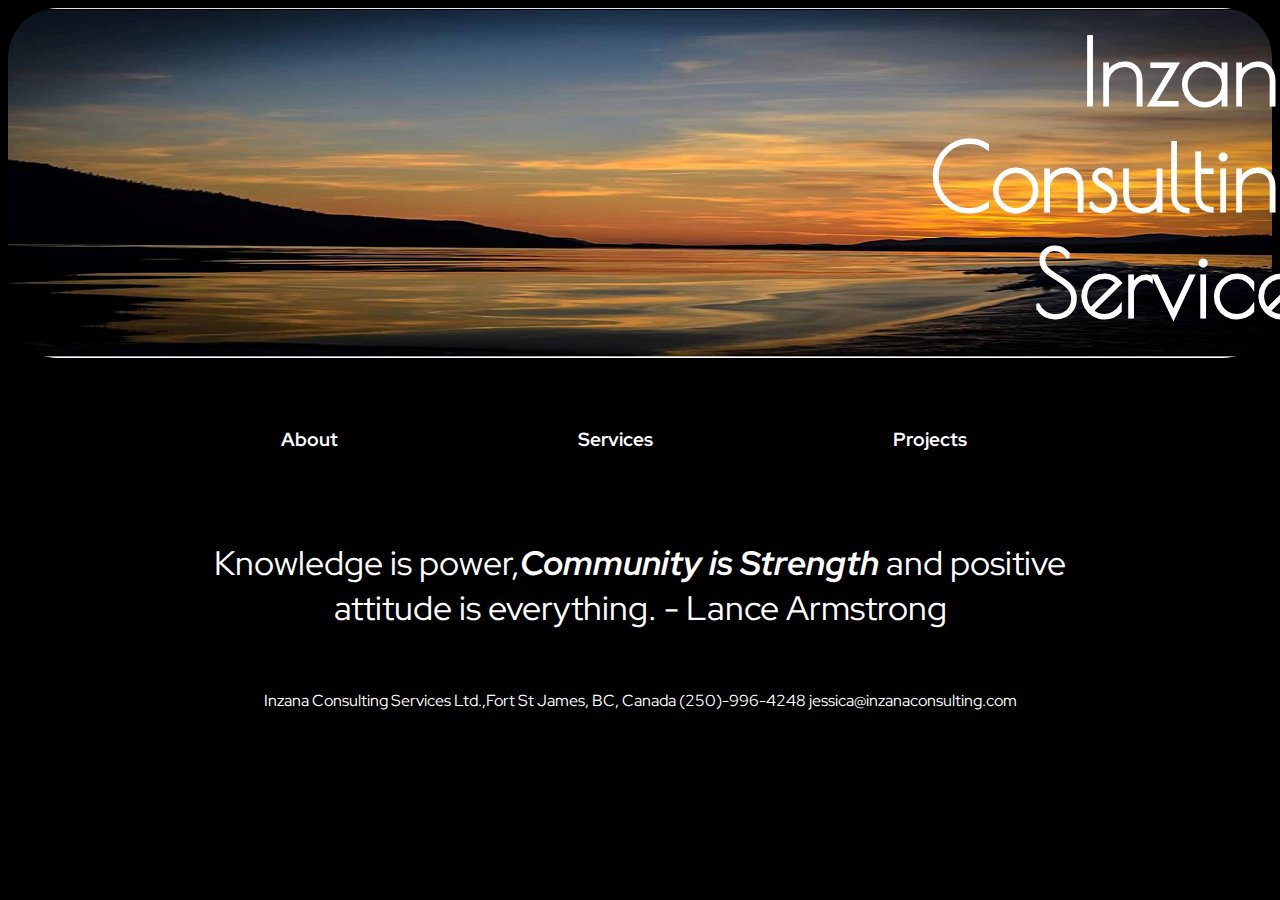
==== index.html @ 9ebead74 "Initial commit" ====
<!DOCTYPE html>
<html lang="eng">
  <head>
    <meta charset="utf=8">
    <title>Inzana Consulting Services</title>
    <link rel="stylesheet" href="style.css">
    <link href="https://fonts.googleapis.com/css?family=Poiret+One|Red+Hat+Display&display=swap" rel="stylesheet">
  </head>
  <!-- the body is the viewport of my website. -->
  <body>
    <header>
      <div class="banner"> <h1>Inzana Consulting Services</h1></div>
    </header>
    <!-- <div class="banner"></div> -->
    <div class="container">
      <section>
        <nav>
        <ul>
          <li><a href="about.html"><strong>About</strong></a></li>
          <li><a href="services.html"><strong>Services</strong></a></li>
          <li><a href="projects.html"><strong>Projects</strong></a></li>
        </ul>
        </nav>
      </section>
    </div>
    <div class="container1">
      <section>
        <!-- <p>Offering Capacity Building Services to First Nations Communities and Aboriginal Organizations throughout British Columbia and Canada. -->
        <p> Knowledge is power,<em><strong>Community is Strength</strong></em> and positive attitude is everything. - Lance Armstrong
        </p>
      </section>
    </div>
    <footer>
      <p>Inzana Consulting Services Ltd.,Fort St James, BC, Canada (250)-996-4248 jessica@inzanaconsulting.com
      </P>
    </footer>
  </body>
</html>
---- style.css ----
*{
  color: #ffffff;
 /* border: 5px solid black; */
}
html{
  scroll-behavior: smooth;
}
body{
  background-color: #000000;
  /* background-image: url(folk-pattern-black.png); */
  background-repeat: repeat;
}
header{}
h1{
  font-family: 'Poiret One', cursive;
  font-size: 90px;
  margin: 10px 922px;
  text-align: right;
  float: left;
}
.banner{
  height: 350px;
  background-image: url(images/lake.png);
  background-size: cover;
  background-position: center;
  border-radius: 50px;
}
.container{
  max-width: 1000px;
  margin: 0 auto;
}
.container1{
  max-width: 1000px;
  margin: 0 auto;
  font-family: 'Red Hat Display', sans-serif;
  font-size: 34px;
  text-align: center;
  /* transition: width 4s;
  transition-timing-function: ease-in-out;
  transition-delay: 1s;*/
}
section{
  margin:10px;
  padding:10px;
}
nav{
  font-family: 'Red Hat Display', sans-serif;
  margin: 48px auto;
}
ul{
  font-size: 19px;
  list-style-type: none;
  margin: 0;
  padding: 1px;
}
li{
  float: left;
  text-decoration: none;
}
li a:hover{
  /* background-color: #ffffff;*/
  font-size: 23px;
  background-color: #000000;
  font-family: 'Red Hat Display', sans-serif;
  /* color:#000000; */
  /* border-style: groove 3px; */
   border-radius: 50px
}
nav a{
  margin: 100px;
  padding: 20px;
  text-decoration: none;
}
footer{
  font-family: 'Red Hat Display', sans-serif;
  color: #ffffff;
  text-align: center;
}
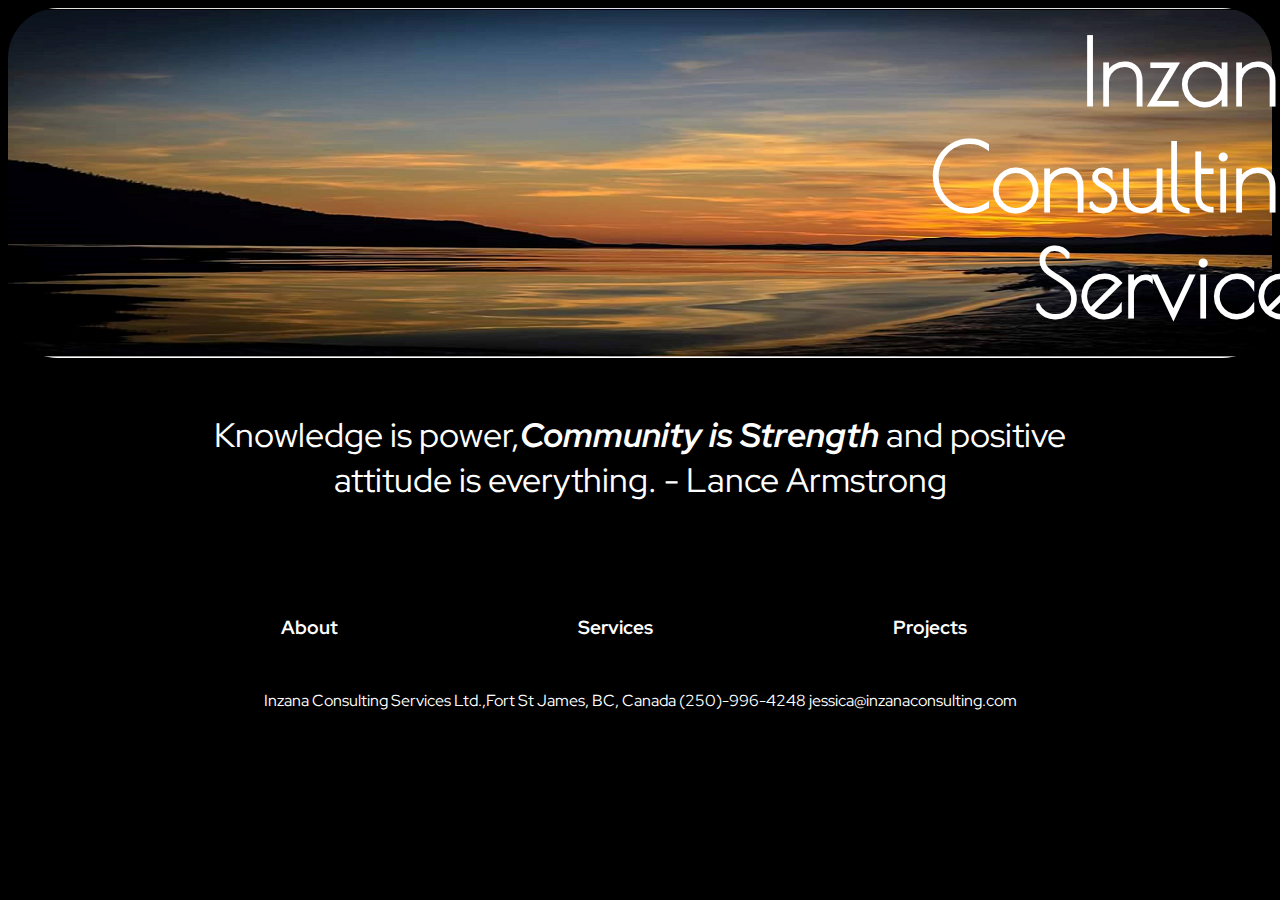
==== commit f6810deb: "Content Input" ====
--- a/index.html
+++ b/index.html
@@ -11,7 +11,13 @@
     <header>
       <div class="banner"> <h1>Inzana Consulting Services</h1></div>
     </header>
-    <!-- <div class="banner"></div> -->
+    <div class="container1">
+      <section>
+        <!-- <p>Offering Capacity Building Services to First Nations Communities and Aboriginal Organizations throughout British Columbia and Canada. -->
+        <p> Knowledge is power,<em><strong>Community is Strength</strong></em> and positive attitude is everything. - Lance Armstrong
+        </p>
+      </section>
+    </div>
     <div class="container">
       <section>
         <nav>
@@ -22,15 +28,9 @@
         </ul>
         </nav>
       </section>
-    </div>
-    <div class="container1">
-      <section>
-        <!-- <p>Offering Capacity Building Services to First Nations Communities and Aboriginal Organizations throughout British Columbia and Canada. -->
-        <p> Knowledge is power,<em><strong>Community is Strength</strong></em> and positive attitude is everything. - Lance Armstrong
-        </p>
-      </section>
-    </div>
+    </div>  
     <footer>
+      <!-- Consider a Land Acknowledgement? -->
       <p>Inzana Consulting Services Ltd.,Fort St James, BC, Canada (250)-996-4248 jessica@inzanaconsulting.com
       </P>
     </footer>
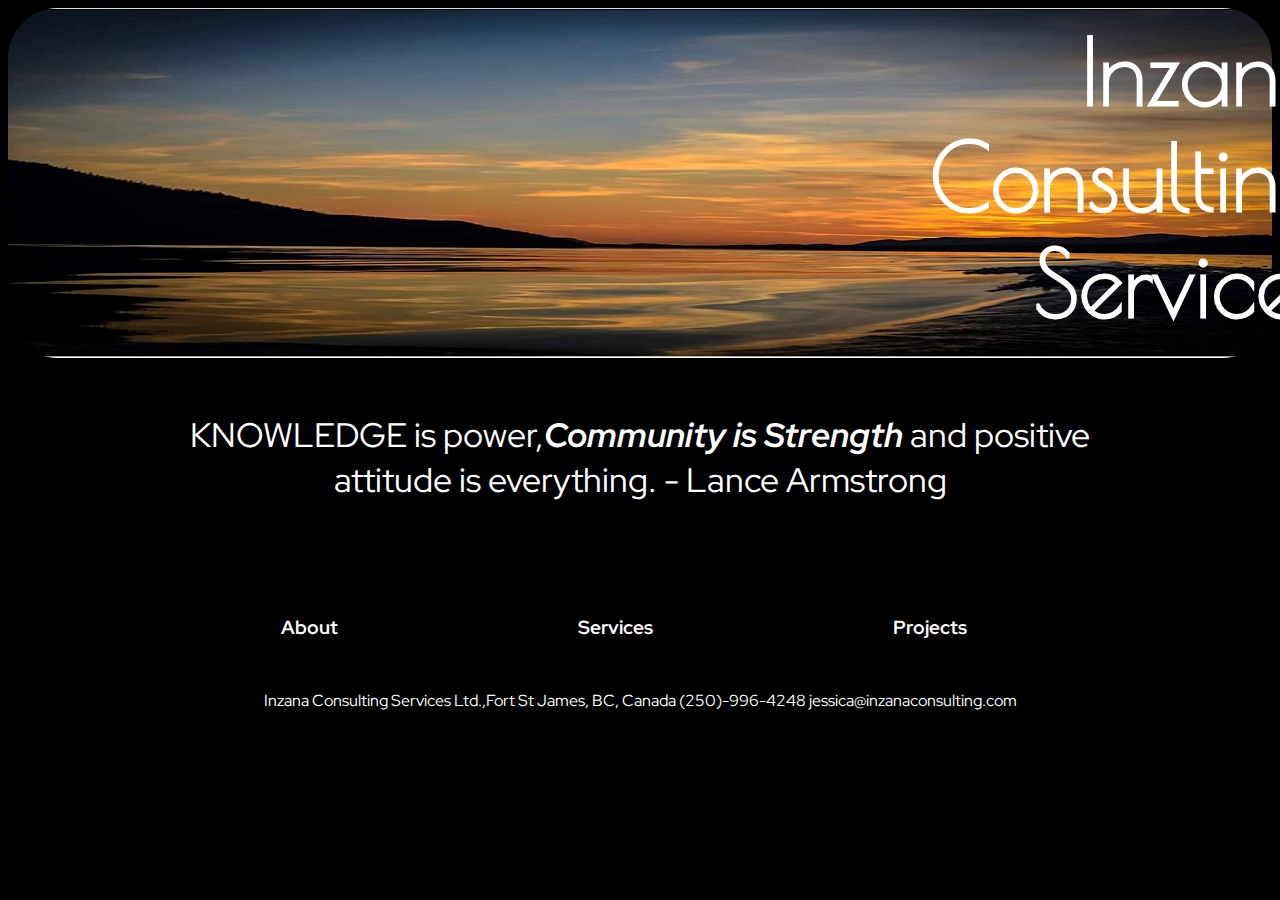
==== commit cb4c288a: "small test to learn github" ====
--- a/index.html
+++ b/index.html
@@ -14,7 +14,7 @@
     <div class="container1">
       <section>
         <!-- <p>Offering Capacity Building Services to First Nations Communities and Aboriginal Organizations throughout British Columbia and Canada. -->
-        <p> Knowledge is power,<em><strong>Community is Strength</strong></em> and positive attitude is everything. - Lance Armstrong
+        <p> KNOWLEDGE is power,<em><strong>Community is Strength</strong></em> and positive attitude is everything. - Lance Armstrong
         </p>
       </section>
     </div>
@@ -28,7 +28,7 @@
         </ul>
         </nav>
       </section>
-    </div>  
+    </div>
     <footer>
       <!-- Consider a Land Acknowledgement? -->
       <p>Inzana Consulting Services Ltd.,Fort St James, BC, Canada (250)-996-4248 jessica@inzanaconsulting.com
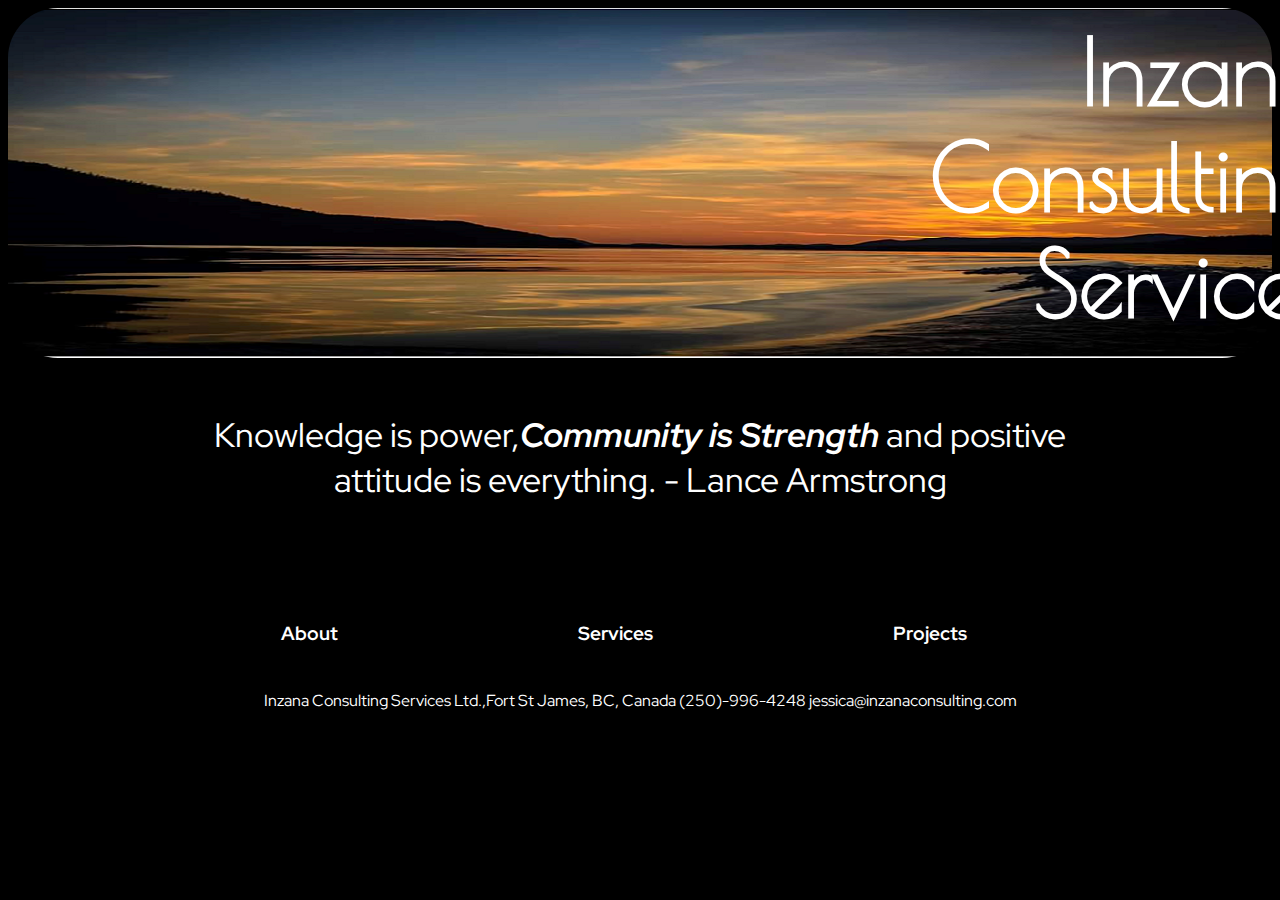
==== commit 18afa718: "Input Content" ====
--- a/index.html
+++ b/index.html
@@ -9,12 +9,16 @@
   <!-- the body is the viewport of my website. -->
   <body>
     <header>
-      <div class="banner"> <h1>Inzana Consulting Services</h1></div>
+      <div class="banner">
+        <a href="index.html">
+          <h1>Inzana Consulting Services</h1>
+        </a>
+      </div>
     </header>
     <div class="container1">
       <section>
         <!-- <p>Offering Capacity Building Services to First Nations Communities and Aboriginal Organizations throughout British Columbia and Canada. -->
-        <p> KNOWLEDGE is power,<em><strong>Community is Strength</strong></em> and positive attitude is everything. - Lance Armstrong
+        <p> Knowledge is power,<em><strong>Community is Strength</strong></em> and positive attitude is everything. - Lance Armstrong
         </p>
       </section>
     </div>
--- a/style.css
+++ b/style.css
@@ -39,6 +39,13 @@
   transition-timing-function: ease-in-out;
   transition-delay: 1s;*/
 }
+.container2{
+  max-width: 1000px;
+  margin: 0 auto;
+  font-family: 'Red Hat Display', sans-serif;
+  font-size: 20px;
+  text-align: justify;
+}
 section{
   margin:10px;
   padding:10px;
@@ -47,6 +54,11 @@
   font-family: 'Red Hat Display', sans-serif;
   margin: 48px auto;
 }
+.float-image{
+  float: top;
+  margin-right: 25px;
+  margin-bottom: 25px;
+}
 ul{
   font-size: 19px;
   list-style-type: none;
@@ -54,6 +66,9 @@
   padding: 1px;
 }
 li{
+  line-height:2;
+}
+nav ul li{
   float: left;
   text-decoration: none;
 }
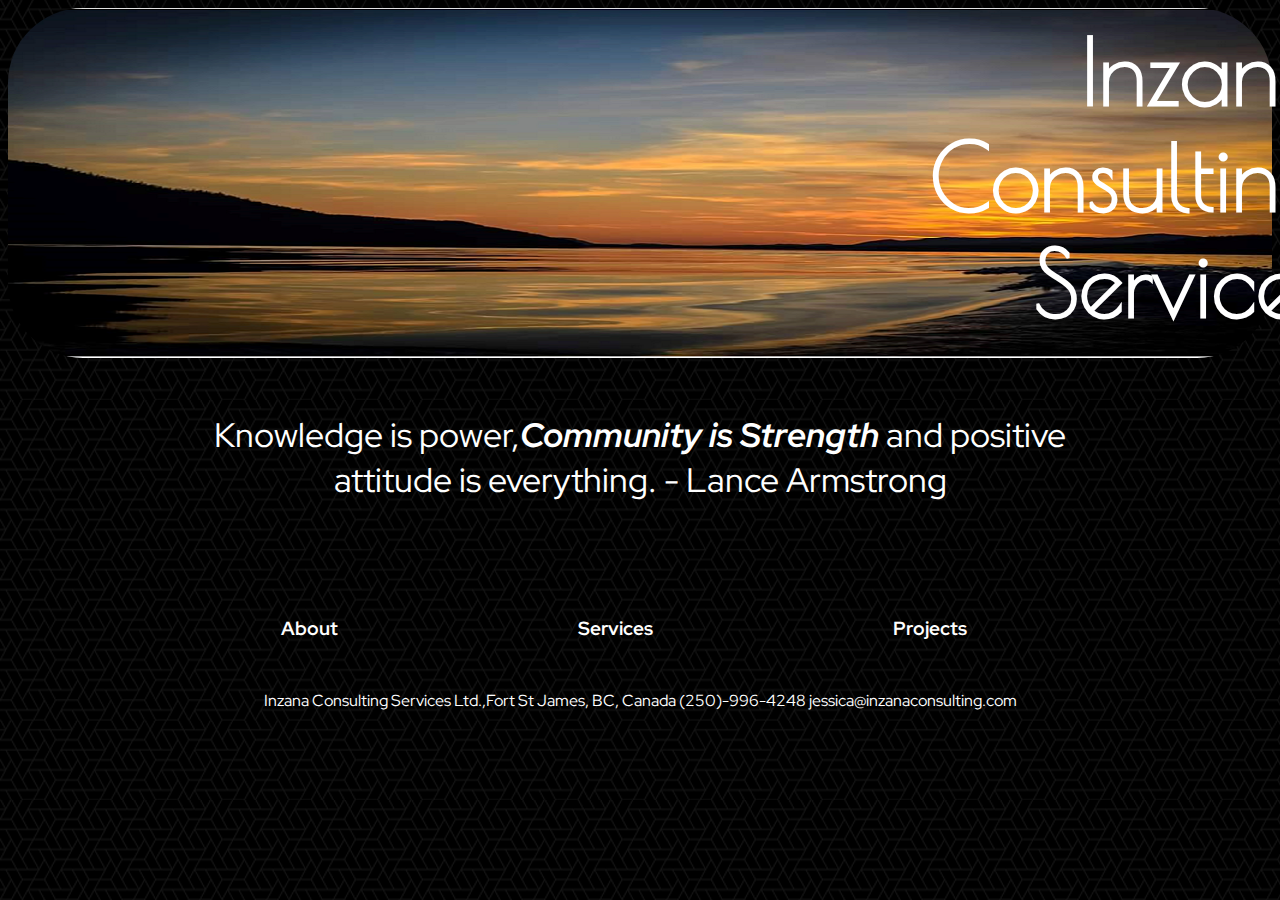
==== commit 815283bc: "Inut Content and Images" ====
--- a/index.html
+++ b/index.html
@@ -17,9 +17,9 @@
     </header>
     <div class="container1">
       <section>
-        <!-- <p>Offering Capacity Building Services to First Nations Communities and Aboriginal Organizations throughout British Columbia and Canada. -->
-        <p> Knowledge is power,<em><strong>Community is Strength</strong></em> and positive attitude is everything. - Lance Armstrong
-        </p>
+        <div class="animation">
+        <p> Knowledge is power,<em><strong>Community is Strength</strong></em> and positive attitude is everything. - Lance Armstrong</p>
+      </div>
       </section>
     </div>
     <div class="container">
--- a/style.css
+++ b/style.css
@@ -6,9 +6,9 @@
   scroll-behavior: smooth;
 }
 body{
-  background-color: #000000;
-  /* background-image: url(folk-pattern-black.png); */
-  background-repeat: repeat;
+  /* background-color: #000000; */
+  background-image: url(images/what-the-hex-dark.png);
+  /* background-repeat: repeat; */
 }
 header{}
 h1{
@@ -18,12 +18,23 @@
   text-align: right;
   float: left;
 }
+h2{
+  font-size: 55px;
+  line-height:0;
+}
+h3{
+  font-family: 'Red Hat Display', sans-serif;
+  color: #ffffff;
+  text-align: right;
+  font-size: 20px;
+  font-weight: lighter;
+}
 .banner{
   height: 350px;
   background-image: url(images/lake.png);
   background-size: cover;
   background-position: center;
-  border-radius: 50px;
+  border-radius: 75px;
 }
 .container{
   max-width: 1000px;
@@ -35,9 +46,6 @@
   font-family: 'Red Hat Display', sans-serif;
   font-size: 34px;
   text-align: center;
-  /* transition: width 4s;
-  transition-timing-function: ease-in-out;
-  transition-delay: 1s;*/
 }
 .container2{
   max-width: 1000px;
@@ -46,6 +54,21 @@
   font-size: 20px;
   text-align: justify;
 }
+.animation{
+  animation: top-to-bottom 4s ease;
+}
+@keyframes top-to-bottom{
+  from{
+    margin-top: -100%;
+  }
+  to{
+    margin-bottom: 0;
+  }
+}
+.flex{
+  display: flex;
+}
+
 section{
   margin:10px;
   padding:10px;
@@ -66,7 +89,7 @@
   padding: 1px;
 }
 li{
-  line-height:2;
+  line-height:1.5;
 }
 nav ul li{
   float: left;
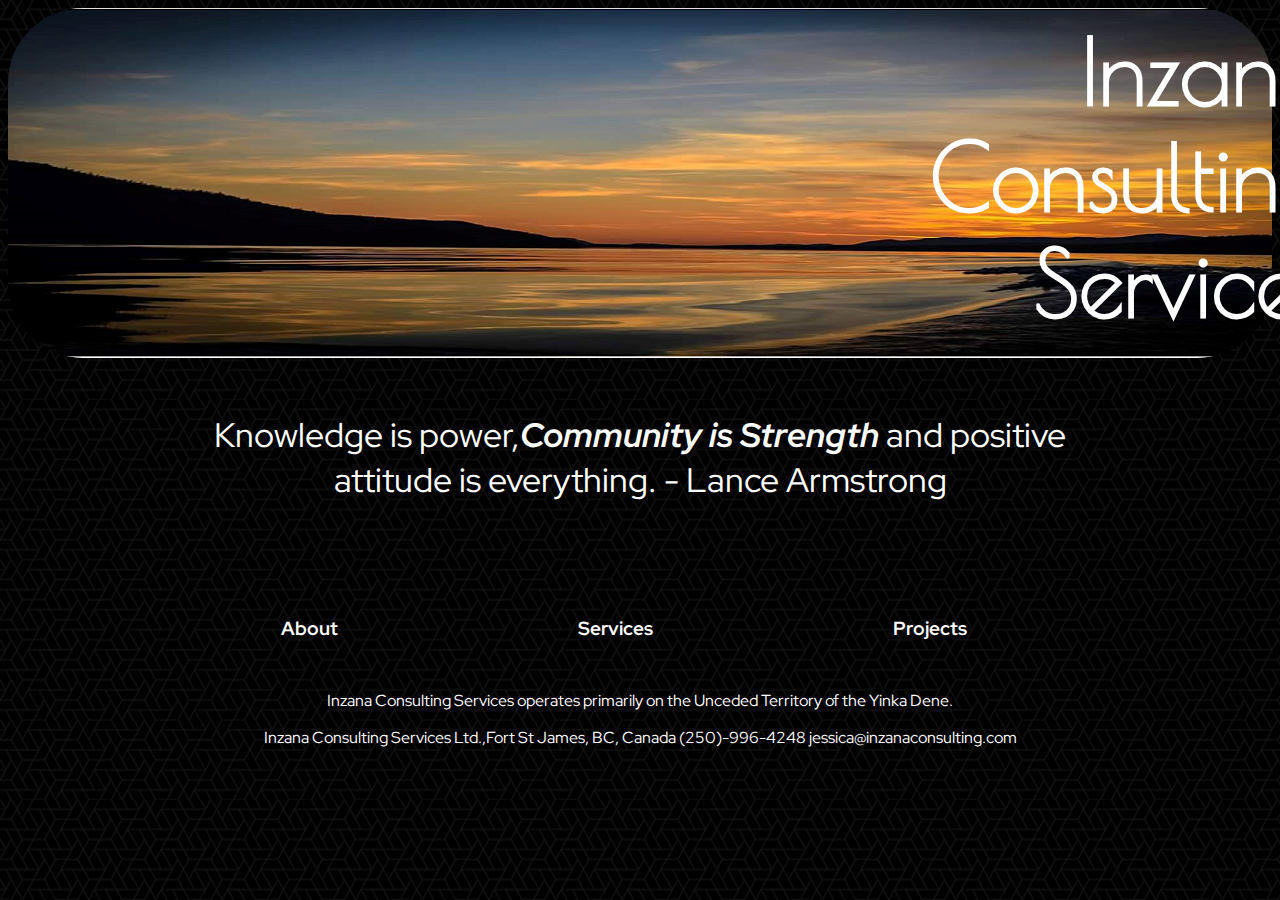
==== commit 41d5a69d: "added images to about page" ====
--- a/index.html
+++ b/index.html
@@ -18,7 +18,7 @@
     <div class="container1">
       <section>
         <div class="animation">
-        <p> Knowledge is power,<em><strong>Community is Strength</strong></em> and positive attitude is everything. - Lance Armstrong</p>
+          <p> Knowledge is power,<em><strong>Community is Strength</strong></em> and positive attitude is everything. - Lance Armstrong</p>
       </div>
       </section>
     </div>
@@ -35,6 +35,8 @@
     </div>
     <footer>
       <!-- Consider a Land Acknowledgement? -->
+      <p> Inzana Consulting Services operates primarily on the Unceded Territory of the  Yinka Dene.
+      </p>
       <p>Inzana Consulting Services Ltd.,Fort St James, BC, Canada (250)-996-4248 jessica@inzanaconsulting.com
       </P>
     </footer>
--- a/style.css
+++ b/style.css
@@ -49,7 +49,7 @@
 }
 .container2{
   max-width: 1000px;
-  margin: 0 auto;
+  margin: 0px 150px 0px 100px;
   font-family: 'Red Hat Display', sans-serif;
   font-size: 20px;
   text-align: justify;
@@ -67,6 +67,10 @@
 }
 .flex{
   display: flex;
+}
+.images{
+  margin:10px 0px 0px 1000px
+  border-radius: 75px;
 }
 
 section{
@@ -101,8 +105,8 @@
   background-color: #000000;
   font-family: 'Red Hat Display', sans-serif;
   /* color:#000000; */
-  /* border-style: groove 3px; */
-   border-radius: 50px
+  border-style: groove 3px;
+  border-radius: 50px
 }
 nav a{
   margin: 100px;
@@ -114,3 +118,6 @@
   color: #ffffff;
   text-align: center;
 }
+.footer{
+  font-size: 200px
+}
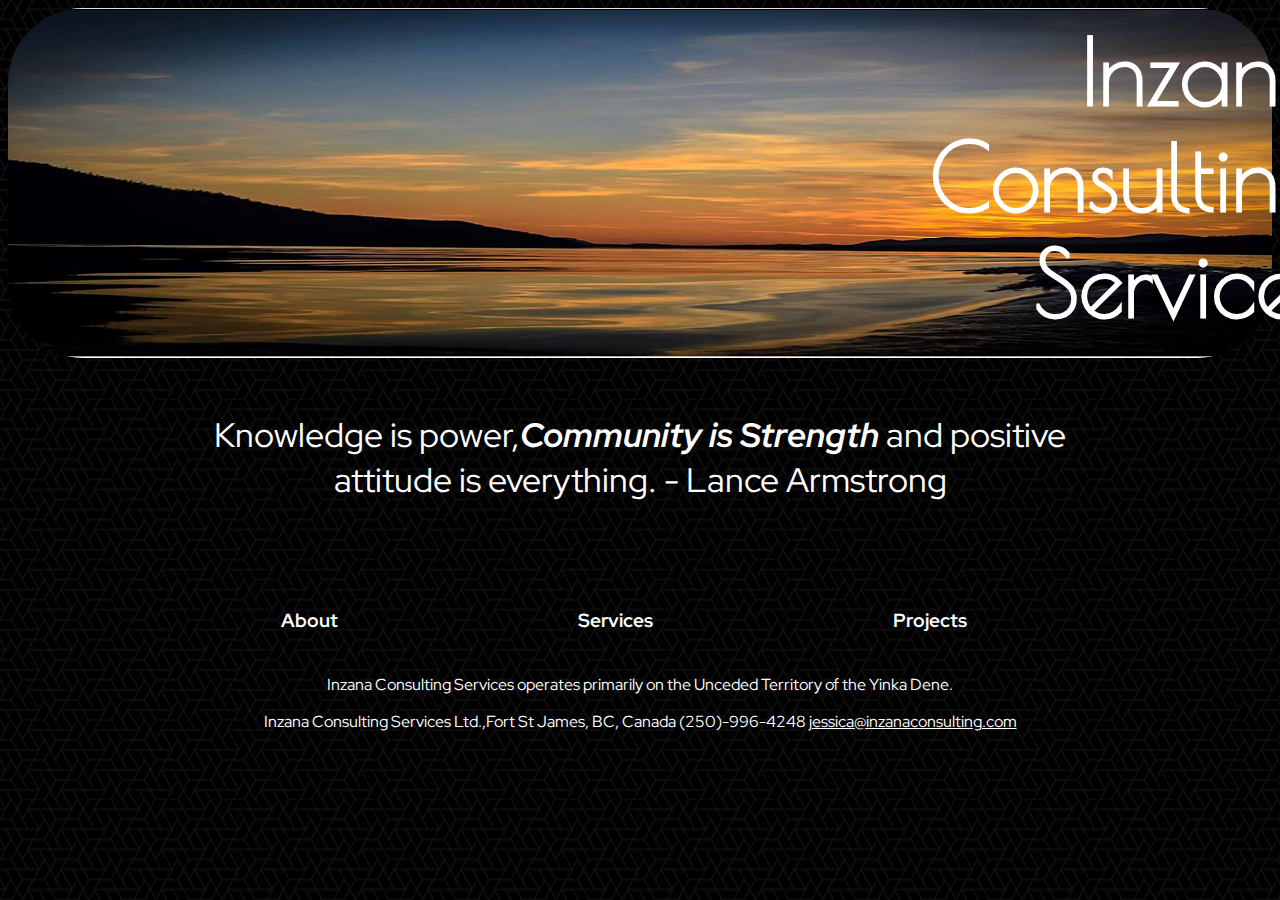
==== commit 461e1e96: "made minor changes for about and home page." ====
--- a/index.html
+++ b/index.html
@@ -37,7 +37,7 @@
       <!-- Consider a Land Acknowledgement? -->
       <p> Inzana Consulting Services operates primarily on the Unceded Territory of the  Yinka Dene.
       </p>
-      <p>Inzana Consulting Services Ltd.,Fort St James, BC, Canada (250)-996-4248 jessica@inzanaconsulting.com
+      <p>Inzana Consulting Services Ltd.,Fort St James, BC, Canada (250)-996-4248 <a class="button" href="mailto:jessica@inzanaconsulting.com">jessica@inzanaconsulting.com</a>
       </P>
     </footer>
   </body>
--- a/style.css
+++ b/style.css
@@ -79,7 +79,7 @@
 }
 nav{
   font-family: 'Red Hat Display', sans-serif;
-  margin: 48px auto;
+  margin: 40px auto;
 }
 .float-image{
   float: top;
@@ -105,7 +105,7 @@
   background-color: #000000;
   font-family: 'Red Hat Display', sans-serif;
   /* color:#000000; */
-  border-style: groove 3px;
+  border-style: groove 10px;
   border-radius: 50px
 }
 nav a{
